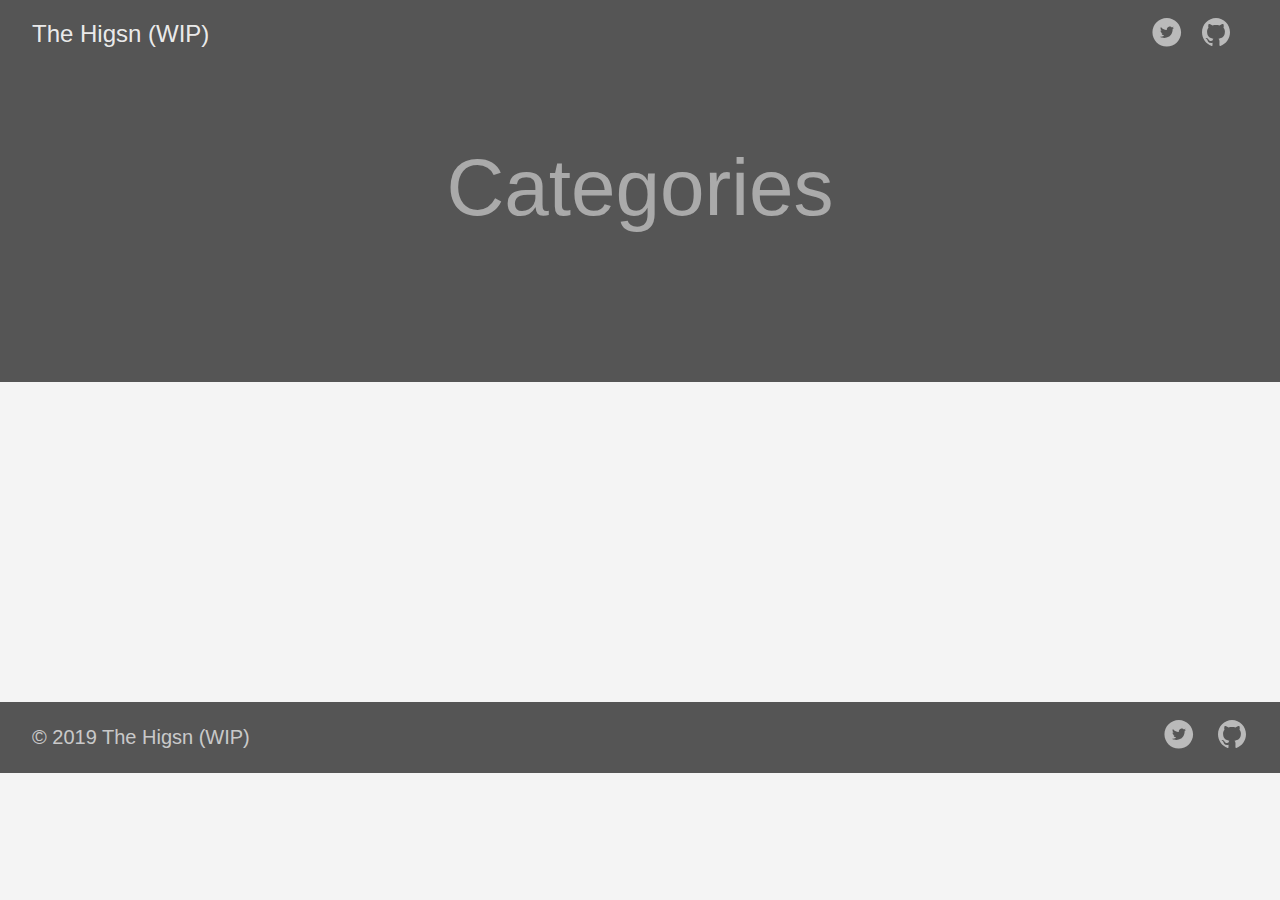
==== categories/index.html @ b04062d6 "moved content of public folder outside" ====
<!DOCTYPE html>
<html lang="en-us">
  <head>
    <meta charset="utf-8">
    <meta http-equiv="X-UA-Compatible" content="IE=edge,chrome=1">
    
    <title>The Higsn (WIP) </title>
    <meta name="viewport" content="width=device-width,minimum-scale=1">
    <meta name="generator" content="Hugo 0.59.0" />
    
    
      <META NAME="ROBOTS" CONTENT="NOINDEX, NOFOLLOW">
    

    
    
      <link href="/dist/css/app.d98f2eb6bcd1eaedb7edf166bd16af26.css" rel="stylesheet">
    

    

    
      
    

    
    
      <link href="/categories/index.xml" rel="alternate" type="application/rss+xml" title="The Higsn (WIP)" />
      <link href="/categories/index.xml" rel="feed" type="application/rss+xml" title="The Higsn (WIP)" />
      
    
    
    <meta property="og:title" content="Categories" />
<meta property="og:description" content="The last theme you&#39;ll ever need. Maybe." />
<meta property="og:type" content="website" />
<meta property="og:url" content="https://example.com/categories/" />

<meta itemprop="name" content="Categories">
<meta itemprop="description" content="The last theme you&#39;ll ever need. Maybe.">

<meta name="twitter:card" content="summary"/>
<meta name="twitter:title" content="Categories"/>
<meta name="twitter:description" content="The last theme you&#39;ll ever need. Maybe."/>

  </head>

  <body class="ma0 avenir bg-near-white">

    

  <header>
    <div class="pb3-m pb6-l bg-mid-gray">
      <nav class="pv3 ph3 ph4-ns" role="navigation">
  <div class="flex-l justify-between items-center center">
    <a href="https://example.com" class="f3 fw2 hover-white no-underline white-90 dib">
      The Higsn (WIP)
    </a>
    <div class="flex-l items-center">
      

      
      



<a href="https://twitter.com/TranshapHigsn" target="_blank" class="link-transition twitter link dib z-999 pt3 pt0-l mr1" title="Twitter link" rel="noopener" aria-label="follow on Twitter——Opens in a new window">
  <svg height="32px"  style="enable-background:new 0 0 67 67;" version="1.1" viewBox="0 0 67 67" width="32px" xml:space="preserve" xmlns="http://www.w3.org/2000/svg" xmlns:xlink="http://www.w3.org/1999/xlink"><path d="M37.167,22.283c-2.619,0.953-4.274,3.411-4.086,6.101  l0.063,1.038l-1.048-0.127c-3.813-0.487-7.145-2.139-9.974-4.915l-1.383-1.377l-0.356,1.017c-0.754,2.267-0.272,4.661,1.299,6.271  c0.838,0.89,0.649,1.017-0.796,0.487c-0.503-0.169-0.943-0.296-0.985-0.233c-0.146,0.149,0.356,2.076,0.754,2.839  c0.545,1.06,1.655,2.097,2.871,2.712l1.027,0.487l-1.215,0.021c-1.173,0-1.215,0.021-1.089,0.467  c0.419,1.377,2.074,2.839,3.918,3.475l1.299,0.444l-1.131,0.678c-1.676,0.976-3.646,1.526-5.616,1.568  C19.775,43.256,19,43.341,19,43.405c0,0.211,2.557,1.397,4.044,1.864c4.463,1.377,9.765,0.783,13.746-1.568  c2.829-1.673,5.657-5,6.978-8.221c0.713-1.716,1.425-4.851,1.425-6.354c0-0.975,0.063-1.102,1.236-2.267  c0.692-0.678,1.341-1.419,1.467-1.631c0.21-0.403,0.188-0.403-0.88-0.043c-1.781,0.636-2.033,0.551-1.152-0.402  c0.649-0.678,1.425-1.907,1.425-2.267c0-0.063-0.314,0.042-0.671,0.233c-0.377,0.212-1.215,0.53-1.844,0.72l-1.131,0.361l-1.027-0.7  c-0.566-0.381-1.361-0.805-1.781-0.932C39.766,21.902,38.131,21.944,37.167,22.283z M33,64C16.432,64,3,50.569,3,34S16.432,4,33,4  s30,13.431,30,30S49.568,64,33,64z" style="fill-rule:evenodd;clip-rule:evenodd;fill:;"/></svg>

<span class="new-window"><svg  height="8px"  style="enable-background:new 0 0 1000 1000;" version="1.1" viewBox="0 0 1000 1000" width="8px" xml:space="preserve" xmlns="http://www.w3.org/2000/svg" xmlns:xlink="http://www.w3.org/1999/xlink" >
<path d="M598 128h298v298h-86v-152l-418 418-60-60 418-418h-152v-86zM810 810v-298h86v298c0 46-40 86-86 86h-596c-48 0-86-40-86-86v-596c0-46 38-86 86-86h298v86h-298v596h596z" style="fill-rule:evenodd;clip-rule:evenodd;fill:;"/>
</svg>
</span></a>





<a href="https://github.com/transhapHigsn" target="_blank" class="link-transition github link dib z-999 pt3 pt0-l mr1" title="Github link" rel="noopener" aria-label="follow on Github——Opens in a new window">
  <svg  height="32px"  style="enable-background:new 0 0 512 512;" version="1.1" viewBox="0 0 512 512" width="32px" xml:space="preserve" xmlns="http://www.w3.org/2000/svg" xmlns:xlink="http://www.w3.org/1999/xlink" >
  <path d="M256,32C132.3,32,32,134.8,32,261.7c0,101.5,64.2,187.5,153.2,217.9c11.2,2.1,15.3-5,15.3-11.1   c0-5.5-0.2-19.9-0.3-39.1c-62.3,13.9-75.5-30.8-75.5-30.8c-10.2-26.5-24.9-33.6-24.9-33.6c-20.3-14.3,1.5-14,1.5-14   c22.5,1.6,34.3,23.7,34.3,23.7c20,35.1,52.4,25,65.2,19.1c2-14.8,7.8-25,14.2-30.7c-49.7-5.8-102-25.5-102-113.5   c0-25.1,8.7-45.6,23-61.6c-2.3-5.8-10-29.2,2.2-60.8c0,0,18.8-6.2,61.6,23.5c17.9-5.1,37-7.6,56.1-7.7c19,0.1,38.2,2.6,56.1,7.7   c42.8-29.7,61.5-23.5,61.5-23.5c12.2,31.6,4.5,55,2.2,60.8c14.3,16.1,23,36.6,23,61.6c0,88.2-52.4,107.6-102.3,113.3   c8,7.1,15.2,21.1,15.2,42.5c0,30.7-0.3,55.5-0.3,63c0,6.1,4,13.3,15.4,11C415.9,449.1,480,363.1,480,261.7   C480,134.8,379.7,32,256,32z"/>
</svg>

<span class="new-window"><svg  height="8px"  style="enable-background:new 0 0 1000 1000;" version="1.1" viewBox="0 0 1000 1000" width="8px" xml:space="preserve" xmlns="http://www.w3.org/2000/svg" xmlns:xlink="http://www.w3.org/1999/xlink" >
<path d="M598 128h298v298h-86v-152l-418 418-60-60 418-418h-152v-86zM810 810v-298h86v298c0 46-40 86-86 86h-596c-48 0-86-40-86-86v-596c0-46 38-86 86-86h298v86h-298v596h596z" style="fill-rule:evenodd;clip-rule:evenodd;fill:;"/>
</svg>
</span></a>





    </div>
  </div>
</nav>

      <div class="tc-l pv3 ph3 ph4-ns">
        <h1 class="f2 f-subheadline-l fw2 light-silver mb0 lh-title">
          Categories
        </h1>
        
      </div>
    </div>
  </header>


    <main class="pb7" role="main">
      
    
  <article class="cf pa3 pa4-m pa4-l">
    <div class="measure-wide-l center f4 lh-copy nested-copy-line-height nested-links nested-img mid-gray">
      
    </div>
  </article>
  <div class="mw8 center">
    <section class="ph4">
      
    </section>
  </div>

    </main>
    <footer class="bg-mid-gray bottom-0 w-100 pa3" role="contentinfo">
  <div class="flex justify-between">
  <a class="f4 fw4 hover-white no-underline white-70 dn dib-ns pv2 ph3" href="https://example.com" >
    &copy; 2019 The Higsn (WIP)
  </a>
    <div>



<a href="https://twitter.com/TranshapHigsn" target="_blank" class="link-transition twitter link dib z-999 pt3 pt0-l mr1" title="Twitter link" rel="noopener" aria-label="follow on Twitter——Opens in a new window">
  <svg height="32px"  style="enable-background:new 0 0 67 67;" version="1.1" viewBox="0 0 67 67" width="32px" xml:space="preserve" xmlns="http://www.w3.org/2000/svg" xmlns:xlink="http://www.w3.org/1999/xlink"><path d="M37.167,22.283c-2.619,0.953-4.274,3.411-4.086,6.101  l0.063,1.038l-1.048-0.127c-3.813-0.487-7.145-2.139-9.974-4.915l-1.383-1.377l-0.356,1.017c-0.754,2.267-0.272,4.661,1.299,6.271  c0.838,0.89,0.649,1.017-0.796,0.487c-0.503-0.169-0.943-0.296-0.985-0.233c-0.146,0.149,0.356,2.076,0.754,2.839  c0.545,1.06,1.655,2.097,2.871,2.712l1.027,0.487l-1.215,0.021c-1.173,0-1.215,0.021-1.089,0.467  c0.419,1.377,2.074,2.839,3.918,3.475l1.299,0.444l-1.131,0.678c-1.676,0.976-3.646,1.526-5.616,1.568  C19.775,43.256,19,43.341,19,43.405c0,0.211,2.557,1.397,4.044,1.864c4.463,1.377,9.765,0.783,13.746-1.568  c2.829-1.673,5.657-5,6.978-8.221c0.713-1.716,1.425-4.851,1.425-6.354c0-0.975,0.063-1.102,1.236-2.267  c0.692-0.678,1.341-1.419,1.467-1.631c0.21-0.403,0.188-0.403-0.88-0.043c-1.781,0.636-2.033,0.551-1.152-0.402  c0.649-0.678,1.425-1.907,1.425-2.267c0-0.063-0.314,0.042-0.671,0.233c-0.377,0.212-1.215,0.53-1.844,0.72l-1.131,0.361l-1.027-0.7  c-0.566-0.381-1.361-0.805-1.781-0.932C39.766,21.902,38.131,21.944,37.167,22.283z M33,64C16.432,64,3,50.569,3,34S16.432,4,33,4  s30,13.431,30,30S49.568,64,33,64z" style="fill-rule:evenodd;clip-rule:evenodd;fill:;"/></svg>

<span class="new-window"><svg  height="8px"  style="enable-background:new 0 0 1000 1000;" version="1.1" viewBox="0 0 1000 1000" width="8px" xml:space="preserve" xmlns="http://www.w3.org/2000/svg" xmlns:xlink="http://www.w3.org/1999/xlink" >
<path d="M598 128h298v298h-86v-152l-418 418-60-60 418-418h-152v-86zM810 810v-298h86v298c0 46-40 86-86 86h-596c-48 0-86-40-86-86v-596c0-46 38-86 86-86h298v86h-298v596h596z" style="fill-rule:evenodd;clip-rule:evenodd;fill:;"/>
</svg>
</span></a>





<a href="https://github.com/transhapHigsn" target="_blank" class="link-transition github link dib z-999 pt3 pt0-l mr1" title="Github link" rel="noopener" aria-label="follow on Github——Opens in a new window">
  <svg  height="32px"  style="enable-background:new 0 0 512 512;" version="1.1" viewBox="0 0 512 512" width="32px" xml:space="preserve" xmlns="http://www.w3.org/2000/svg" xmlns:xlink="http://www.w3.org/1999/xlink" >
  <path d="M256,32C132.3,32,32,134.8,32,261.7c0,101.5,64.2,187.5,153.2,217.9c11.2,2.1,15.3-5,15.3-11.1   c0-5.5-0.2-19.9-0.3-39.1c-62.3,13.9-75.5-30.8-75.5-30.8c-10.2-26.5-24.9-33.6-24.9-33.6c-20.3-14.3,1.5-14,1.5-14   c22.5,1.6,34.3,23.7,34.3,23.7c20,35.1,52.4,25,65.2,19.1c2-14.8,7.8-25,14.2-30.7c-49.7-5.8-102-25.5-102-113.5   c0-25.1,8.7-45.6,23-61.6c-2.3-5.8-10-29.2,2.2-60.8c0,0,18.8-6.2,61.6,23.5c17.9-5.1,37-7.6,56.1-7.7c19,0.1,38.2,2.6,56.1,7.7   c42.8-29.7,61.5-23.5,61.5-23.5c12.2,31.6,4.5,55,2.2,60.8c14.3,16.1,23,36.6,23,61.6c0,88.2-52.4,107.6-102.3,113.3   c8,7.1,15.2,21.1,15.2,42.5c0,30.7-0.3,55.5-0.3,63c0,6.1,4,13.3,15.4,11C415.9,449.1,480,363.1,480,261.7   C480,134.8,379.7,32,256,32z"/>
</svg>

<span class="new-window"><svg  height="8px"  style="enable-background:new 0 0 1000 1000;" version="1.1" viewBox="0 0 1000 1000" width="8px" xml:space="preserve" xmlns="http://www.w3.org/2000/svg" xmlns:xlink="http://www.w3.org/1999/xlink" >
<path d="M598 128h298v298h-86v-152l-418 418-60-60 418-418h-152v-86zM810 810v-298h86v298c0 46-40 86-86 86h-596c-48 0-86-40-86-86v-596c0-46 38-86 86-86h298v86h-298v596h596z" style="fill-rule:evenodd;clip-rule:evenodd;fill:;"/>
</svg>
</span></a>




</div>
  </div>
</footer>

    

  <script src="/dist/js/app.3fc0f988d21662902933.js"></script>


  </body>
</html>
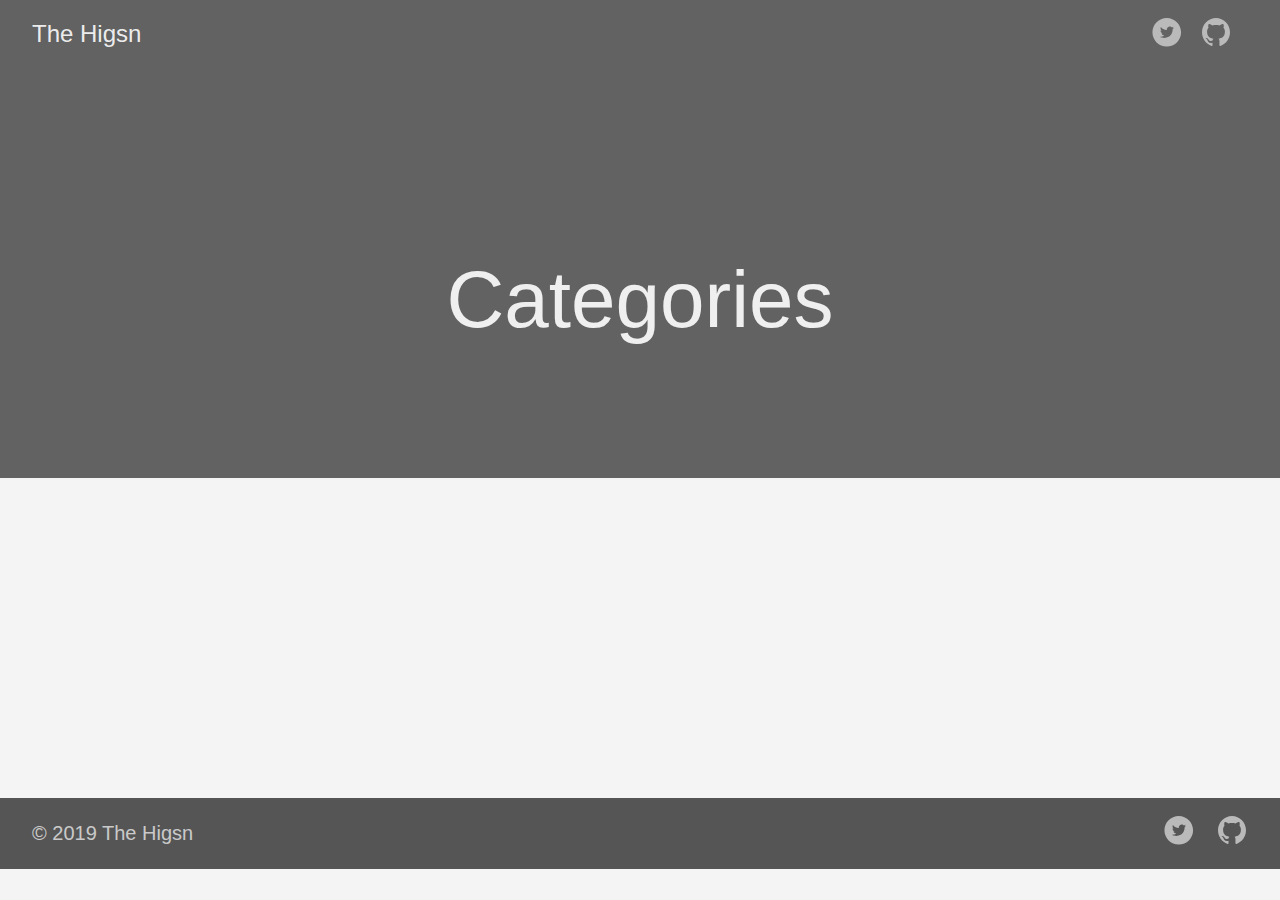
==== commit f8cf9cc3: "rebuilding site" ====
--- a/categories/index.html
+++ b/categories/index.html
@@ -4,7 +4,7 @@
     <meta charset="utf-8">
     <meta http-equiv="X-UA-Compatible" content="IE=edge,chrome=1">
     
-    <title>The Higsn (WIP) </title>
+    <title>The Higsn </title>
     <meta name="viewport" content="width=device-width,minimum-scale=1">
     <meta name="generator" content="Hugo 0.59.0" />
     
@@ -25,8 +25,8 @@
 
     
     
-      <link href="/categories/index.xml" rel="alternate" type="application/rss+xml" title="The Higsn (WIP)" />
-      <link href="/categories/index.xml" rel="feed" type="application/rss+xml" title="The Higsn (WIP)" />
+      <link href="/categories/index.xml" rel="alternate" type="application/rss+xml" title="The Higsn" />
+      <link href="/categories/index.xml" rel="feed" type="application/rss+xml" title="The Higsn" />
       
     
     
@@ -48,12 +48,14 @@
 
     
 
-  <header>
-    <div class="pb3-m pb6-l bg-mid-gray">
+  
+  
+  <header class="cover bg-top" style="background-image: url('https://example.com/images/gohugo-default-sample-hero-image.jpg');">
+    <div class="bg-black-60">
       <nav class="pv3 ph3 ph4-ns" role="navigation">
   <div class="flex-l justify-between items-center center">
     <a href="https://example.com" class="f3 fw2 hover-white no-underline white-90 dib">
-      The Higsn (WIP)
+      The Higsn
     </a>
     <div class="flex-l items-center">
       
@@ -93,8 +95,8 @@
   </div>
 </nav>
 
-      <div class="tc-l pv3 ph3 ph4-ns">
-        <h1 class="f2 f-subheadline-l fw2 light-silver mb0 lh-title">
+      <div class="tc-l pv4 pv6-l ph3 ph4-ns">
+        <h1 class="f2 f-subheadline-l fw2 white-90 mb0 lh-title">
           Categories
         </h1>
         
@@ -121,7 +123,7 @@
     <footer class="bg-mid-gray bottom-0 w-100 pa3" role="contentinfo">
   <div class="flex justify-between">
   <a class="f4 fw4 hover-white no-underline white-70 dn dib-ns pv2 ph3" href="https://example.com" >
-    &copy; 2019 The Higsn (WIP)
+    &copy; 2019 The Higsn
   </a>
     <div>
 
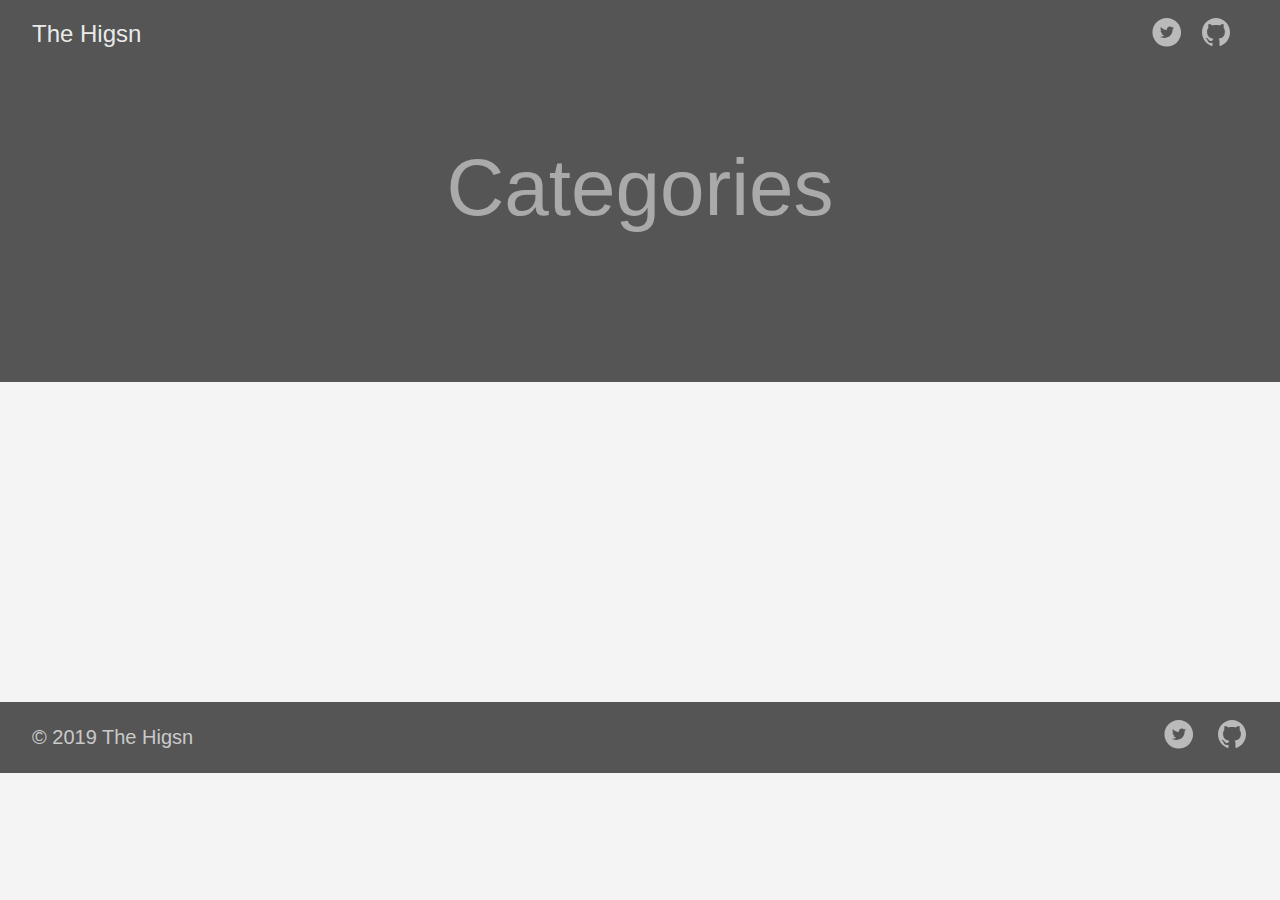
==== commit d5e48658: "Added about me" ====
--- a/categories/index.html
+++ b/categories/index.html
@@ -48,10 +48,8 @@
 
     
 
-  
-  
-  <header class="cover bg-top" style="background-image: url('https://example.com/images/gohugo-default-sample-hero-image.jpg');">
-    <div class="bg-black-60">
+  <header>
+    <div class="pb3-m pb6-l bg-mid-gray">
       <nav class="pv3 ph3 ph4-ns" role="navigation">
   <div class="flex-l justify-between items-center center">
     <a href="https://example.com" class="f3 fw2 hover-white no-underline white-90 dib">
@@ -95,8 +93,8 @@
   </div>
 </nav>
 
-      <div class="tc-l pv4 pv6-l ph3 ph4-ns">
-        <h1 class="f2 f-subheadline-l fw2 white-90 mb0 lh-title">
+      <div class="tc-l pv3 ph3 ph4-ns">
+        <h1 class="f2 f-subheadline-l fw2 light-silver mb0 lh-title">
           Categories
         </h1>
         
